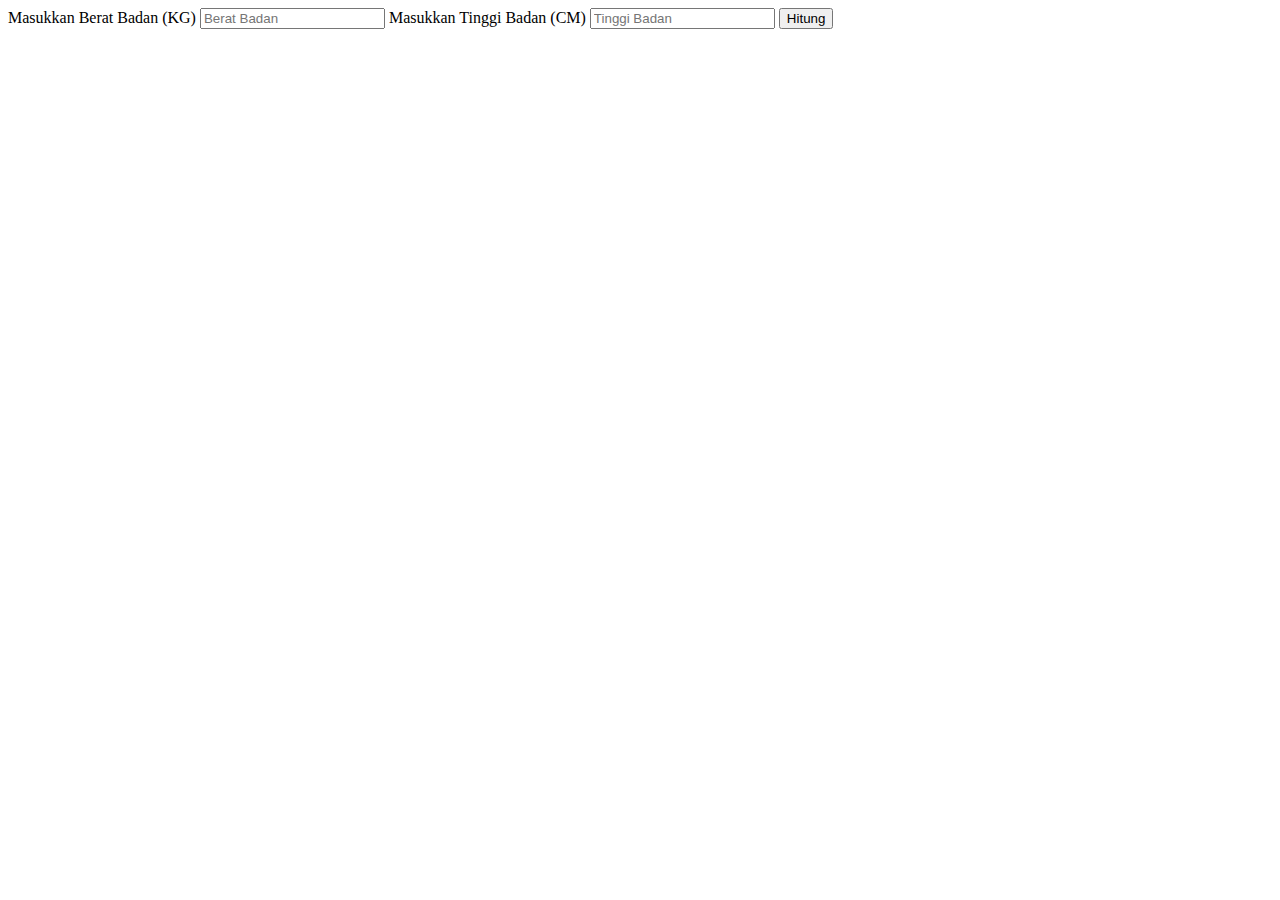
==== bmi-calculator/index.html @ 57c38258 "logic BMI calculator" ====
<!DOCTYPE html>
<html lang="en">
<head>
    <meta charset="UTF-8">
    <script src="script.js" defer></script>
    <meta http-equiv="X-UA-Compatible" content="IE=edge">
    <meta name="viewport" content="width=device-width, initial-scale=1.0">
    <title>BMI Calculator</title>
</head>
<body>
    <form onsubmit="return false">
        <label for="berat-badan">Masukkan Berat Badan (KG)</label>
        <input type="text" name="berat-badan" id="bb" placeholder="Berat Badan">
        <label for="tinggi-badan">Masukkan Tinggi Badan (CM)</label>
        <input type="text" name="tinggi-badan" id="tb" placeholder="Tinggi Badan">
        <button id="btn-sub">Hitung</button>
    </form>
    <p id="out"></p>
</body>
</html>
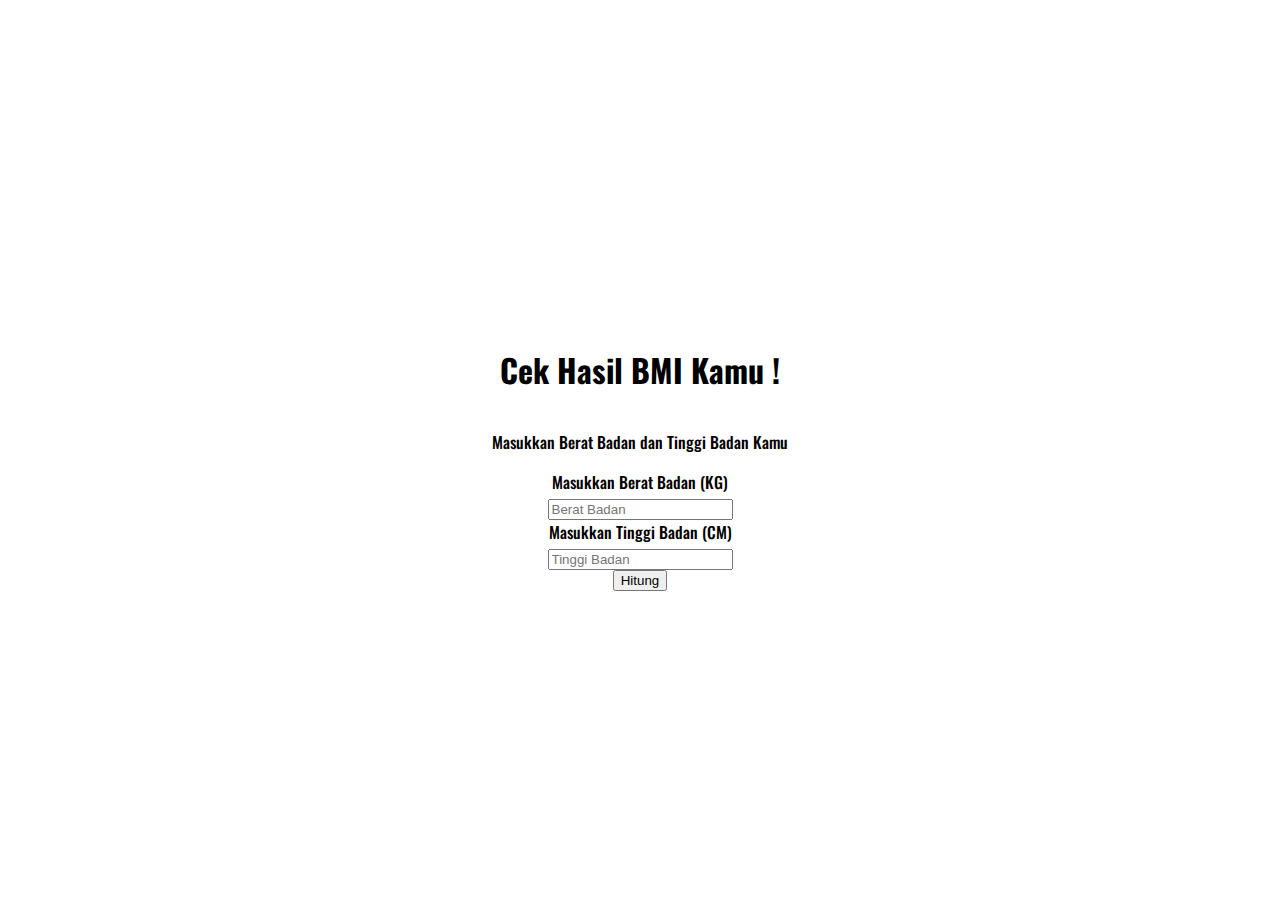
==== commit b830782c: "layouting beberapa halaman personal website" ====
--- a/bmi-calculator/index.html
+++ b/bmi-calculator/index.html
@@ -5,16 +5,23 @@
     <script src="script.js" defer></script>
     <meta http-equiv="X-UA-Compatible" content="IE=edge">
     <meta name="viewport" content="width=device-width, initial-scale=1.0">
+    <link rel="stylesheet" href="style.css">
+    <link href="https://fonts.googleapis.com/css2?family=Oswald:wght@400;500&display=swap" rel="stylesheet">
     <title>BMI Calculator</title>
 </head>
 <body>
-    <form onsubmit="return false">
-        <label for="berat-badan">Masukkan Berat Badan (KG)</label>
-        <input type="text" name="berat-badan" id="bb" placeholder="Berat Badan">
-        <label for="tinggi-badan">Masukkan Tinggi Badan (CM)</label>
-        <input type="text" name="tinggi-badan" id="tb" placeholder="Tinggi Badan">
-        <button id="btn-sub">Hitung</button>
-    </form>
-    <p id="out"></p>
+    <div class="container">
+        <h1 class="judul">Cek Hasil BMI Kamu !</h1>
+        <p>Masukkan Berat Badan dan Tinggi Badan Kamu</p>
+        <form onsubmit="return false">
+            <label for="berat-badan">Masukkan Berat Badan (KG)</label>
+            <input type="text" name="berat-badan" id="bb" placeholder="Berat Badan">
+            <label for="tinggi-badan">Masukkan Tinggi Badan (CM)</label>
+            <input type="text" name="tinggi-badan" id="tb" placeholder="Tinggi Badan">
+            <button id="btn-sub">Hitung</button>
+        </form>
+        <div id="out"></div>
+    </div>
+    
 </body>
 </html>--- a/bmi-calculator/style.css
+++ b/bmi-calculator/style.css
@@ -0,0 +1,30 @@
+body{
+    font-family: 'Oswald', sans-serif;
+    font-weight: 500;
+}
+
+.container {
+    display: flex;
+    flex-direction: column;
+    width: 100%;
+    height: 100vh;
+    justify-content: center;
+    align-items: center;
+    
+}
+
+form{
+    display: flex;
+    flex-direction: column;
+    justify-content: center;
+    align-items: center;
+}
+
+#btn-sub{
+    display: block;
+}
+
+label {
+    display: block;
+    margin-bottom: 5px;
+}